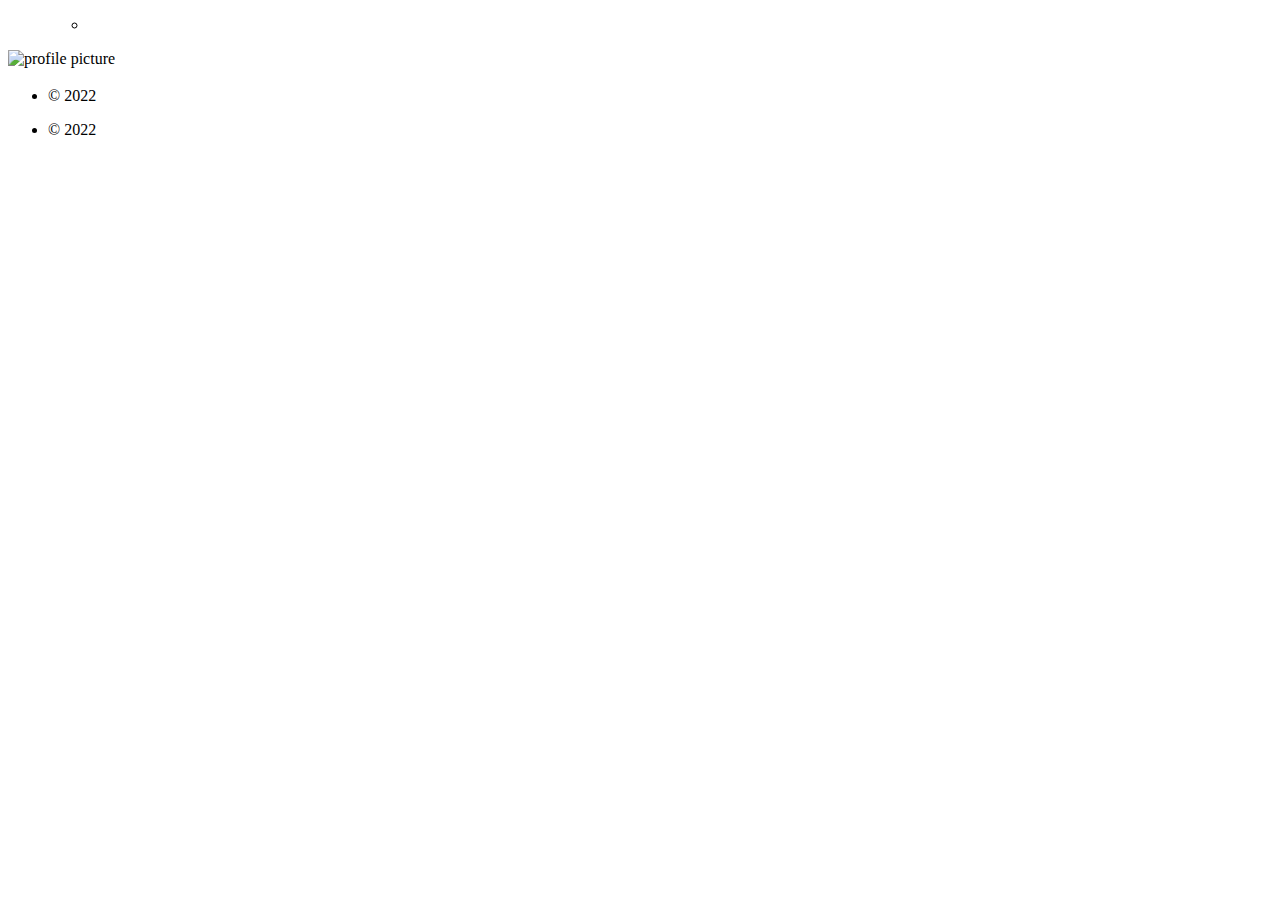
==== public/categories/index.html @ ee90c9ac "starting repo" ====
<!DOCTYPE html>
<html
  dir="ltr"
  lang="en"
  data-theme=""
><head>
  <title>
    
      
        |
        Categories


      


    
  </title>

  
  <meta charset="utf-8" /><meta name="generator" content="Hugo 0.91.2" /><meta name="viewport" content="width=device-width,initial-scale=1,viewport-fit=cover" />
  <meta
    name="description"
    content="
      


    "
  />
  
  
  
  <link
    rel="stylesheet"
    href="/css/main.min.24f9f28bfaca2cdc5a222bb5e42d30c701d7ffb0b31d30dfc4afc0e044dfbf24.css"
    integrity="sha256-JPnyi/rKLNxaIiu15C0wxwHX/7CzHTDfxK/A4ETfvyQ="
    crossorigin="anonymous"
    type="text/css"
  />
  
  
  <link
    rel="stylesheet"
    href="/css/markupHighlight.min.058b31f17db60602cc415fd63b0427e7932fbf35c70d8e341a4c39385f5f6f3e.css"
    integrity="sha256-BYsx8X22BgLMQV/WOwQn55MvvzXHDY40Gkw5OF9fbz4="
    crossorigin="anonymous"
    type="text/css"
  />
  
  <link
    rel="stylesheet"
    href="https://cdnjs.cloudflare.com/ajax/libs/font-awesome/5.15.1/css/all.min.css"
    integrity="sha512-+4zCK9k+qNFUR5X+cKL9EIR+ZOhtIloNl9GIKS57V1MyNsYpYcUrUeQc9vNfzsWfV28IaLL3i96P9sdNyeRssA=="
    crossorigin="anonymous"
  />
  
  <link rel="shortcut icon" href="/favicon.ico" type="image/x-icon" />
  <link rel="apple-touch-icon" sizes="180x180" href="/apple-touch-icon.png" />
  <link rel="icon" type="image/png" sizes="32x32" href="/favicon-32x32.png" />
  <link rel="icon" type="image/png" sizes="16x16" href="/favicon-16x16.png" />

  <link rel="canonical" href="http://example.org/categories/" />

  
  <link rel="alternate" type="application/rss+xml" href="/categories/index.xml" title="Johanna Bayer" />


  
  
  
  <script
    type="text/javascript"
    src="/js/anatole-header.min.2a2cd9614b7d007dfbb75e8da19e3a0fa872ceab53c6d000c00b7a0c89b85bfc.js"
    integrity="sha256-KizZYUt9AH37t16NoZ46D6hyzqtTxtAAwAt6DIm4W/w="
    crossorigin="anonymous"
  ></script>

  
    
    
    <script
      type="text/javascript"
      src="/js/anatole-theme-switcher.min.7fd87181cdd7e8413aa64b6867bb32f3a8dc242e684fc7d5bbb9f600dbc2b6eb.js"
      integrity="sha256-f9hxgc3X6EE6pktoZ7sy86jcJC5oT8fVu7n2ANvCtus="
      crossorigin="anonymous"
    ></script>

  
  <meta name="twitter:card" content="summary"/>
<meta name="twitter:title" content="Categories"/>
<meta name="twitter:description" content=""/>



  


  
  

</head>
<body>
    <header><div
  class="page-top 
    animated fadeInDown

  "
>
  <a role="button" class="navbar-burger" data-target="navMenu" aria-label="menu" aria-expanded="false">
    <span aria-hidden="true"></span>
    <span aria-hidden="true"></span>
    <span aria-hidden="true"></span>
  </a>
  <nav>
    <ul class="nav__list" id="navMenu">
      <div class="nav__links">
        
        
      </div>
      <ul>
        
        
          <li>
            <a class="theme-switch" title="Switch Theme">
              <i class="fas fa-adjust fa-fw" aria-hidden="true"></i>
            </a>
          </li>

        
      </ul>
    </ul>
  </nav>
</div>
</header>
    <div class="wrapper">
      <aside><div
  class="sidebar
    animated fadeInDown

  "
>
  <div class="sidebar__content">
    <div class="logo-title">
      <div class="title">
        <img src="/" alt="profile picture" />
        <h3 title=""><a href="/"></a></h3>
        <div class="description">
          <p></p>
        </div>
      </div>
    </div>
    <ul class="social-links">
      
    </ul>
  </div><footer class="footer footer--sidebar">
  <div class="by_farbox">
    <ul class="footer__list">
      <li class="footer__item">
        &copy;
        
          
          2022


        
      </li>
      
    </ul>
  </div>
</footer>
  
  <script
    type="text/javascript"
    src="/js/medium-zoom.min.71100d84fab0ad794b8399a66ac810700cc78d703f715dc10af4d7ba7b761362.js"
    integrity="sha256-cRANhPqwrXlLg5mmasgQcAzHjXA/cV3BCvTXunt2E2I="
    crossorigin="anonymous"
  ></script></div>
</aside>
      <main>
        <div class="autopagerize_page_element">
          <div class="content">
  <div
    class="archive 
      animated fadeInDown

    "
  >
    <ul class="list-with-title">
      
    </ul>
  </div>


          </div>
        </div>
      </main>
    </div><footer class="footer footer--base">
  <div class="by_farbox">
    <ul class="footer__list">
      <li class="footer__item">
        &copy;
        
          
          2022


        
      </li>
      
    </ul>
  </div>
</footer>
  
  <script
    type="text/javascript"
    src="/js/medium-zoom.min.71100d84fab0ad794b8399a66ac810700cc78d703f715dc10af4d7ba7b761362.js"
    integrity="sha256-cRANhPqwrXlLg5mmasgQcAzHjXA/cV3BCvTXunt2E2I="
    crossorigin="anonymous"
  ></script></body>
</html>
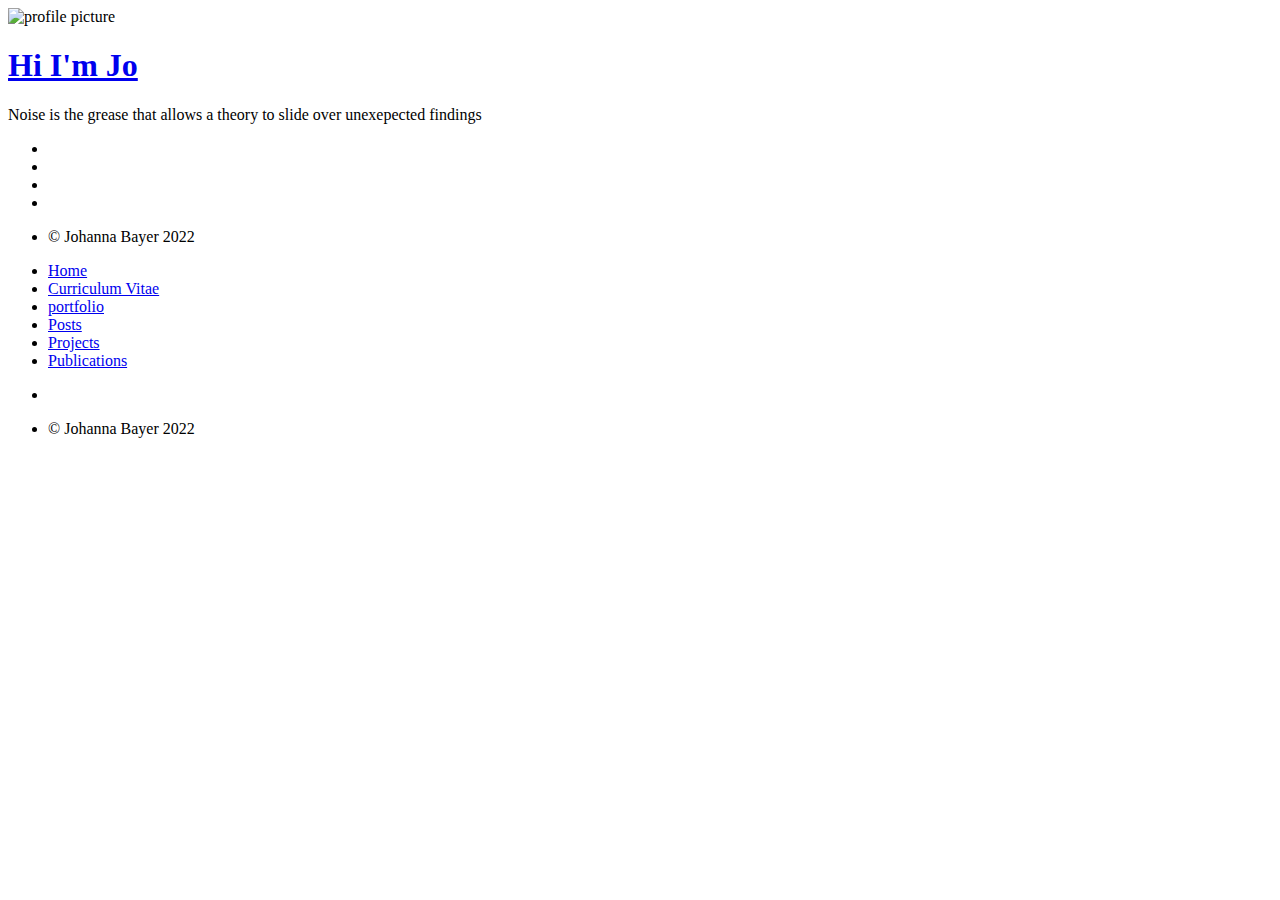
==== commit 7b3f38b7: "add image for site effect correction paper" ====
--- a/public/categories/index.html
+++ b/public/categories/index.html
@@ -3,10 +3,11 @@
   dir="ltr"
   lang="en"
   data-theme=""
+  class="html"
 ><head>
   <title>
     
-      
+      Johanna Bayer
         |
         Categories
 
@@ -22,18 +23,30 @@
   <meta
     name="description"
     content="
-      
+      Noise is the grease that allows a theory to slide over unexepected findings
 
 
     "
   />
   
   
+    
+    
+    <link
+      rel="stylesheet"
+      href="/scss/main.min.0dc1c3e6ef0d8512af8cd086dcbf94d998746652b27945d7643857a121058326.css"
+      integrity="sha256-DcHD5u8NhRKvjNCG3L&#43;U2Zh0ZlKyeUXXZDhXoSEFgyY="
+      crossorigin="anonymous"
+      type="text/css"
+    />
+
+  
+
   
   <link
     rel="stylesheet"
-    href="/css/main.min.24f9f28bfaca2cdc5a222bb5e42d30c701d7ffb0b31d30dfc4afc0e044dfbf24.css"
-    integrity="sha256-JPnyi/rKLNxaIiu15C0wxwHX/7CzHTDfxK/A4ETfvyQ="
+    href="/css/markupHighlight.min.31b0a1f317f55c529a460897848c97436bb138b19c399b37de70d463a8bf6ed5.css"
+    integrity="sha256-MbCh8xf1XFKaRgiXhIyXQ2uxOLGcOZs33nDUY6i/btU="
     crossorigin="anonymous"
     type="text/css"
   />
@@ -41,17 +54,26 @@
   
   <link
     rel="stylesheet"
-    href="/css/markupHighlight.min.058b31f17db60602cc415fd63b0427e7932fbf35c70d8e341a4c39385f5f6f3e.css"
-    integrity="sha256-BYsx8X22BgLMQV/WOwQn55MvvzXHDY40Gkw5OF9fbz4="
+    href="/fontawesome/css/fontawesome.min.69685904d5c2a0c6258d03c207b778c10466edf6cea928cc0164c376b0ad0930.css"
+    integrity="sha256-aWhZBNXCoMYljQPCB7d4wQRm7fbOqSjMAWTDdrCtCTA="
     crossorigin="anonymous"
     type="text/css"
   />
   
   <link
     rel="stylesheet"
-    href="https://cdnjs.cloudflare.com/ajax/libs/font-awesome/5.15.1/css/all.min.css"
-    integrity="sha512-+4zCK9k+qNFUR5X+cKL9EIR+ZOhtIloNl9GIKS57V1MyNsYpYcUrUeQc9vNfzsWfV28IaLL3i96P9sdNyeRssA=="
-    crossorigin="anonymous"
+    href="/fontawesome/css/solid.min.6d585e78d28cce1200d39fb133c92ed83df01738da721d0f48fb6eac62d24e04.css"
+    integrity="sha256-bVheeNKMzhIA05&#43;xM8ku2D3wFzjach0PSPturGLSTgQ="
+    crossorigin="anonymous"
+    type="text/css"
+  />
+  
+  <link
+    rel="stylesheet"
+    href="/fontawesome/css/brands.min.6b00d96498d59caa0dbcf9b49d30d821915291f2ceb0e19248523c8607ff43fa.css"
+    integrity="sha256-awDZZJjVnKoNvPm0nTDYIZFSkfLOsOGSSFI8hgf/Q/o="
+    crossorigin="anonymous"
+    type="text/css"
   />
   
   <link rel="shortcut icon" href="/favicon.ico" type="image/x-icon" />
@@ -70,8 +92,8 @@
   
   <script
     type="text/javascript"
-    src="/js/anatole-header.min.2a2cd9614b7d007dfbb75e8da19e3a0fa872ceab53c6d000c00b7a0c89b85bfc.js"
-    integrity="sha256-KizZYUt9AH37t16NoZ46D6hyzqtTxtAAwAt6DIm4W/w="
+    src="/js/anatole-header.min.46e6a54097480084f8f52c20ca1aa7425b4fad17029a887fd4017b12e311a72d.js"
+    integrity="sha256-RualQJdIAIT49SwgyhqnQltPrRcCmoh/1AF7EuMRpy0="
     crossorigin="anonymous"
   ></script>
 
@@ -80,15 +102,20 @@
     
     <script
       type="text/javascript"
-      src="/js/anatole-theme-switcher.min.7fd87181cdd7e8413aa64b6867bb32f3a8dc242e684fc7d5bbb9f600dbc2b6eb.js"
-      integrity="sha256-f9hxgc3X6EE6pktoZ7sy86jcJC5oT8fVu7n2ANvCtus="
+      src="/js/anatole-theme-switcher.min.5557c8ff5617a01067ac258fd70b9b992506e379317b0da51e5e0f6e018b408a.js"
+      integrity="sha256-VVfI/1YXoBBnrCWP1wubmSUG43kxew2lHl4PbgGLQIo="
       crossorigin="anonymous"
     ></script>
 
   
+
+  
+
+
+  
   <meta name="twitter:card" content="summary"/>
 <meta name="twitter:title" content="Categories"/>
-<meta name="twitter:description" content=""/>
+<meta name="twitter:description" content="Noise is the grease that allows a theory to slide over unexepected findings"/>
 
 
 
@@ -99,122 +126,221 @@
   
 
 </head>
-<body>
-    <header><div
-  class="page-top 
+<body
+    
+      class="body theme--light"
+
+    
+  >
+    <div class="wrapper">
+      <aside class="wrapper__sidebar"><div
+  class="sidebar
+    animated fadeInDown
+
+  "
+>
+  <div class="sidebar__content">
+    <div class="sidebar__introduction">
+      <img
+        class="sidebar__introduction-profileimage"
+        src="/images/Johanna.jpg"
+        alt="profile picture"
+      />
+      <h1 class="sidebar__introduction-title">
+        <a href="/">Hi I&#39;m Jo</a>
+      </h1>
+      <div class="sidebar__introduction-description">
+        <p>Noise is the grease that allows a theory to slide over unexepected findings</p>
+      </div>
+    </div>
+    <ul class="sidebar__list">
+      
+        <li class="sidebar__list-item">
+          <a href="https://de.linkedin.com/" rel="me" aria-label="Linkedin" title="Linkedin">
+            <i class="fab fa-linkedin fa-2x" aria-hidden="true"></i>
+          </a>
+        </li>
+
+      
+        <li class="sidebar__list-item">
+          <a href="https://github.com/likeajumprope" rel="me" aria-label="GitHub" title="GitHub">
+            <i class="fab fa-github fa-2x" aria-hidden="true"></i>
+          </a>
+        </li>
+
+      
+        <li class="sidebar__list-item">
+          <a href="https://www.instagram.com/likeajumprope" rel="me" aria-label="instagram" title="instagram">
+            <i class="fab fa-instagram fa-2x" aria-hidden="true"></i>
+          </a>
+        </li>
+
+      
+        <li class="sidebar__list-item">
+          <a href="mailto:bayerj@student.unimelb.edu.au" rel="me" aria-label="e-mail" title="e-mail">
+            <i class="fas fa-envelope fa-2x" aria-hidden="true"></i>
+          </a>
+        </li>
+
+      
+    </ul>
+  </div><footer class="footer footer__sidebar">
+  <ul class="footer__list">
+    <li class="footer__item">
+      &copy;
+      
+        Johanna Bayer
+        2022
+
+
+      
+    </li>
+    
+  </ul>
+</footer>
+  
+  <script
+    type="text/javascript"
+    src="/js/medium-zoom.min.fae9ac8895995fe91958b3954be11e96025824a04770726a3531e119ddd2d576.js"
+    integrity="sha256-&#43;umsiJWZX&#43;kZWLOVS&#43;EelgJYJKBHcHJqNTHhGd3S1XY="
+    crossorigin="anonymous"
+  ></script></div>
+</aside>
+      <main class="wrapper__main">
+        <header class="header"><div
+  class="
     animated fadeInDown
 
   "
 >
   <a role="button" class="navbar-burger" data-target="navMenu" aria-label="menu" aria-expanded="false">
-    <span aria-hidden="true"></span>
-    <span aria-hidden="true"></span>
-    <span aria-hidden="true"></span>
+    <span aria-hidden="true" class="navbar-burger__line"></span>
+    <span aria-hidden="true" class="navbar-burger__line"></span>
+    <span aria-hidden="true" class="navbar-burger__line"></span>
   </a>
-  <nav>
+  <nav class="nav">
     <ul class="nav__list" id="navMenu">
-      <div class="nav__links">
-        
-        
-      </div>
-      <ul>
-        
-        
-          <li>
-            <a class="theme-switch" title="Switch Theme">
+      
+      
+        
+        <li class="nav__list-item">
+          <a
+            
+            href="/"
+            
+            title=""
+            >Home</a
+          >
+        </li>
+
+      
+        
+        <li class="nav__list-item">
+          <a
+            
+            href="/cv/"
+            
+            title=""
+            >Curriculum Vitae</a
+          >
+        </li>
+
+      
+        
+        <li class="nav__list-item">
+          <a
+            
+            href="/portfolio/"
+            
+            title=""
+            >portfolio</a
+          >
+        </li>
+
+      
+        
+        <li class="nav__list-item">
+          <a
+            
+            href="/posts/"
+            
+            title=""
+            >Posts</a
+          >
+        </li>
+
+      
+        
+        <li class="nav__list-item">
+          <a
+            
+            href="/projects/"
+            
+            title=""
+            >Projects</a
+          >
+        </li>
+
+      
+        
+        <li class="nav__list-item">
+          <a
+            
+            href="/publications/"
+            
+            title=""
+            >Publications</a
+          >
+        </li>
+
+      
+    </ul>
+    <ul class="nav__list nav__list--end">
+      
+      
+        <li class="nav__list-item">
+          <div class="themeswitch">
+            <a title="Switch Theme">
               <i class="fas fa-adjust fa-fw" aria-hidden="true"></i>
             </a>
-          </li>
-
-        
-      </ul>
+          </div>
+        </li>
+
+      
     </ul>
   </nav>
 </div>
 </header>
-    <div class="wrapper">
-      <aside><div
-  class="sidebar
-    animated fadeInDown
-
-  "
->
-  <div class="sidebar__content">
-    <div class="logo-title">
-      <div class="title">
-        <img src="/" alt="profile picture" />
-        <h3 title=""><a href="/"></a></h3>
-        <div class="description">
-          <p></p>
-        </div>
-      </div>
-    </div>
-    <ul class="social-links">
-      
-    </ul>
-  </div><footer class="footer footer--sidebar">
-  <div class="by_farbox">
-    <ul class="footer__list">
-      <li class="footer__item">
-        &copy;
-        
-          
-          2022
-
-
-        
-      </li>
-      
-    </ul>
-  </div>
-</footer>
-  
-  <script
-    type="text/javascript"
-    src="/js/medium-zoom.min.71100d84fab0ad794b8399a66ac810700cc78d703f715dc10af4d7ba7b761362.js"
-    integrity="sha256-cRANhPqwrXlLg5mmasgQcAzHjXA/cV3BCvTXunt2E2I="
-    crossorigin="anonymous"
-  ></script></div>
-</aside>
-      <main>
-        <div class="autopagerize_page_element">
-          <div class="content">
   <div
     class="archive 
       animated fadeInDown
 
     "
   >
-    <ul class="list-with-title">
-      
-    </ul>
+    
   </div>
 
 
-          </div>
-        </div>
       </main>
-    </div><footer class="footer footer--base">
-  <div class="by_farbox">
-    <ul class="footer__list">
-      <li class="footer__item">
-        &copy;
-        
-          
-          2022
-
-
-        
-      </li>
-      
-    </ul>
-  </div>
+    </div><footer class="footer footer__base">
+  <ul class="footer__list">
+    <li class="footer__item">
+      &copy;
+      
+        Johanna Bayer
+        2022
+
+
+      
+    </li>
+    
+  </ul>
 </footer>
   
   <script
     type="text/javascript"
-    src="/js/medium-zoom.min.71100d84fab0ad794b8399a66ac810700cc78d703f715dc10af4d7ba7b761362.js"
-    integrity="sha256-cRANhPqwrXlLg5mmasgQcAzHjXA/cV3BCvTXunt2E2I="
+    src="/js/medium-zoom.min.fae9ac8895995fe91958b3954be11e96025824a04770726a3531e119ddd2d576.js"
+    integrity="sha256-&#43;umsiJWZX&#43;kZWLOVS&#43;EelgJYJKBHcHJqNTHhGd3S1XY="
     crossorigin="anonymous"
   ></script></body>
 </html>
